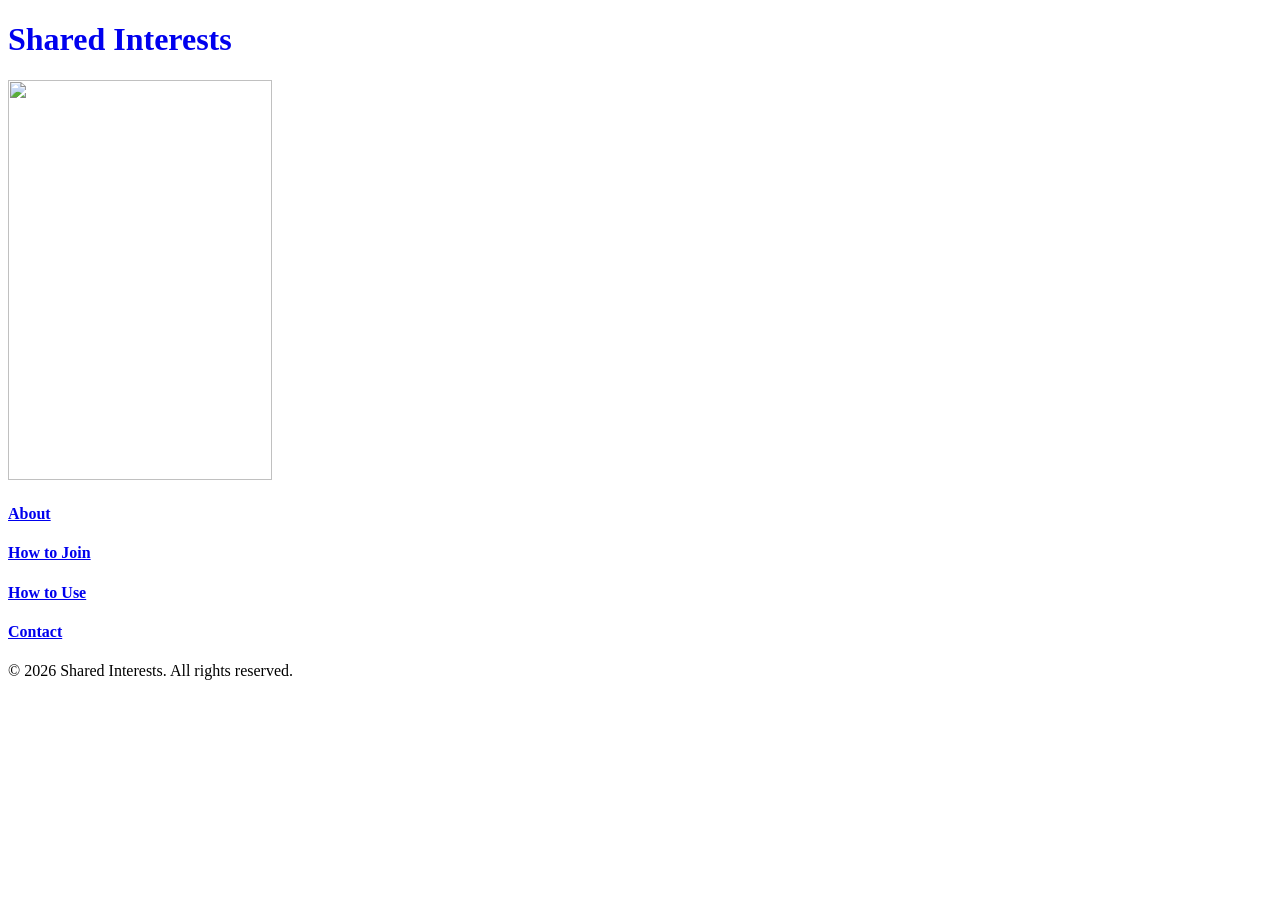
==== html/index.html @ d55abf04 "Add files via upload" ====
<!DOCTYPE html>
<html lang="en">
<head>
    <meta charset="UTF-8">
    <meta name="viewport" content="width=device-width, initial-scale=1.0">
    <title>Shared Interests: A Zotero Project</title>
    <link rel="icon" type="image/x-icon" href="website_5966037.png">
    <link rel="stylesheet" href="css/style.css">
</head>
<body>
    <h1>
        <a style="text-decoration: none;" href="index.html">Shared Interests</a>
    </h1>
   <p> 
    <img src="260131000090130025.jpg" width="264" height="400"> </a>
   </p>
    <main>
        <section>
            <h4><a href="about.html">About</a><h2></h4>
        </section>
        <section>
           <h4><a href="how-to-join.html">How to Join</a></h4>
        </section>
         <section>
            <h4><a href="how-to-use.html">How to Use</a></h4>
        </section>
         <section>
          <h4> <a href="contact.html">Contact</a></h4>
        </section>
    </main>
    <footer>
        <p>&copy; 2026 Shared Interests. All rights reserved.</p>
    </footer>
    <script src="js/script.js"></script>
</body>
</html>
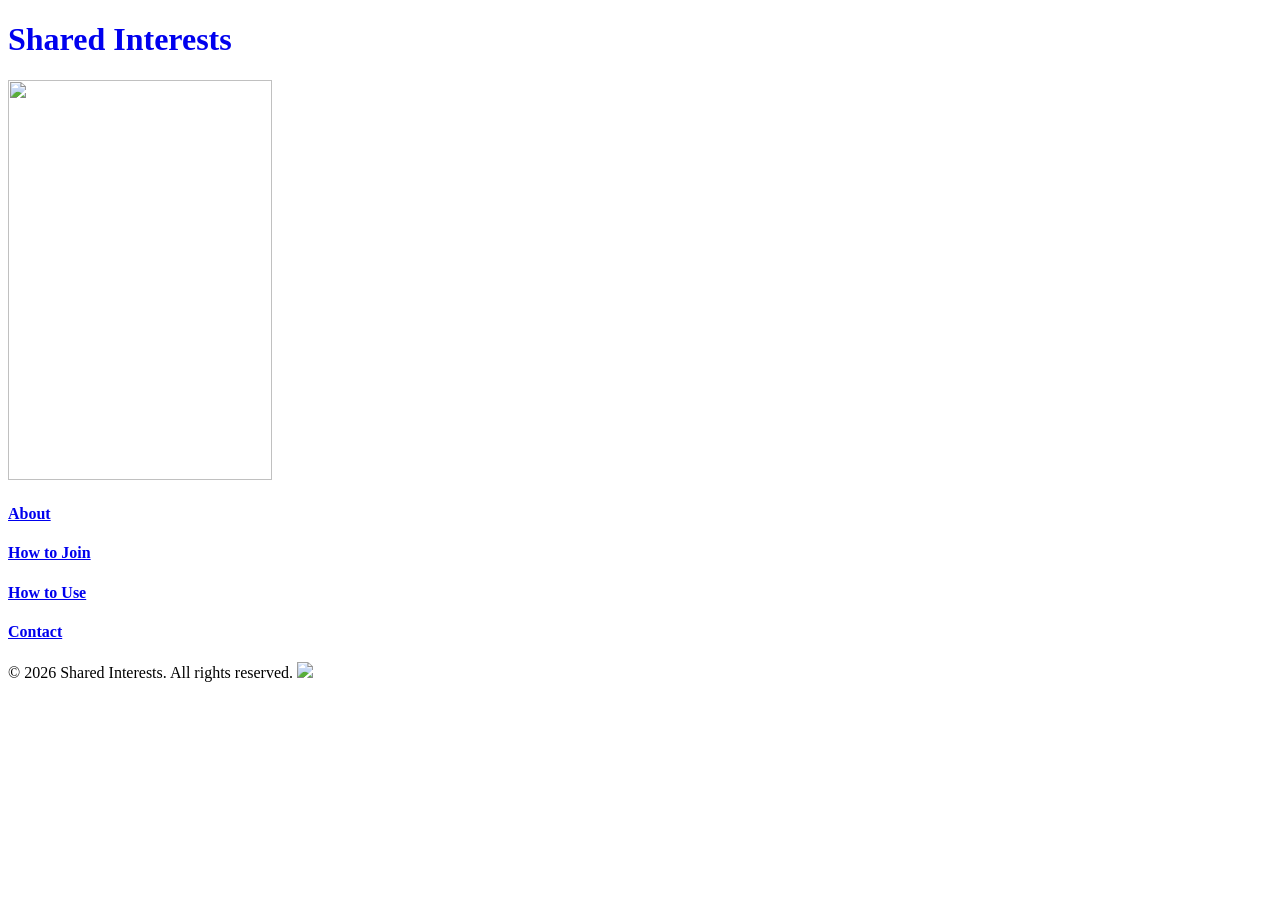
==== commit 3904dcab: "Add files via upload" ====
--- a/html/index.html
+++ b/html/index.html
@@ -4,7 +4,7 @@
     <meta charset="UTF-8">
     <meta name="viewport" content="width=device-width, initial-scale=1.0">
     <title>Shared Interests: A Zotero Project</title>
-    <link rel="icon" type="image/x-icon" href="website_5966037.png">
+    <link rel="icon" type="image/x-icon" href="images/website_5966037.png">
     <link rel="stylesheet" href="css/style.css">
 </head>
 <body>
@@ -12,7 +12,7 @@
         <a style="text-decoration: none;" href="index.html">Shared Interests</a>
     </h1>
    <p> 
-    <img src="260131000090130025.jpg" width="264" height="400"> </a>
+    <img src="images/260131000090130025.jpg" width="264" height="400"> </a>
    </p>
     <main>
         <section>
@@ -29,7 +29,9 @@
         </section>
     </main>
     <footer>
-        <p>&copy; 2026 Shared Interests. All rights reserved.</p>
+        <p>&copy; 2026 Shared Interests. All rights reserved.
+            <img src="images/ridgewood.cdcb4972f00a.png"></a>
+        </p>
     </footer>
     <script src="js/script.js"></script>
 </body>
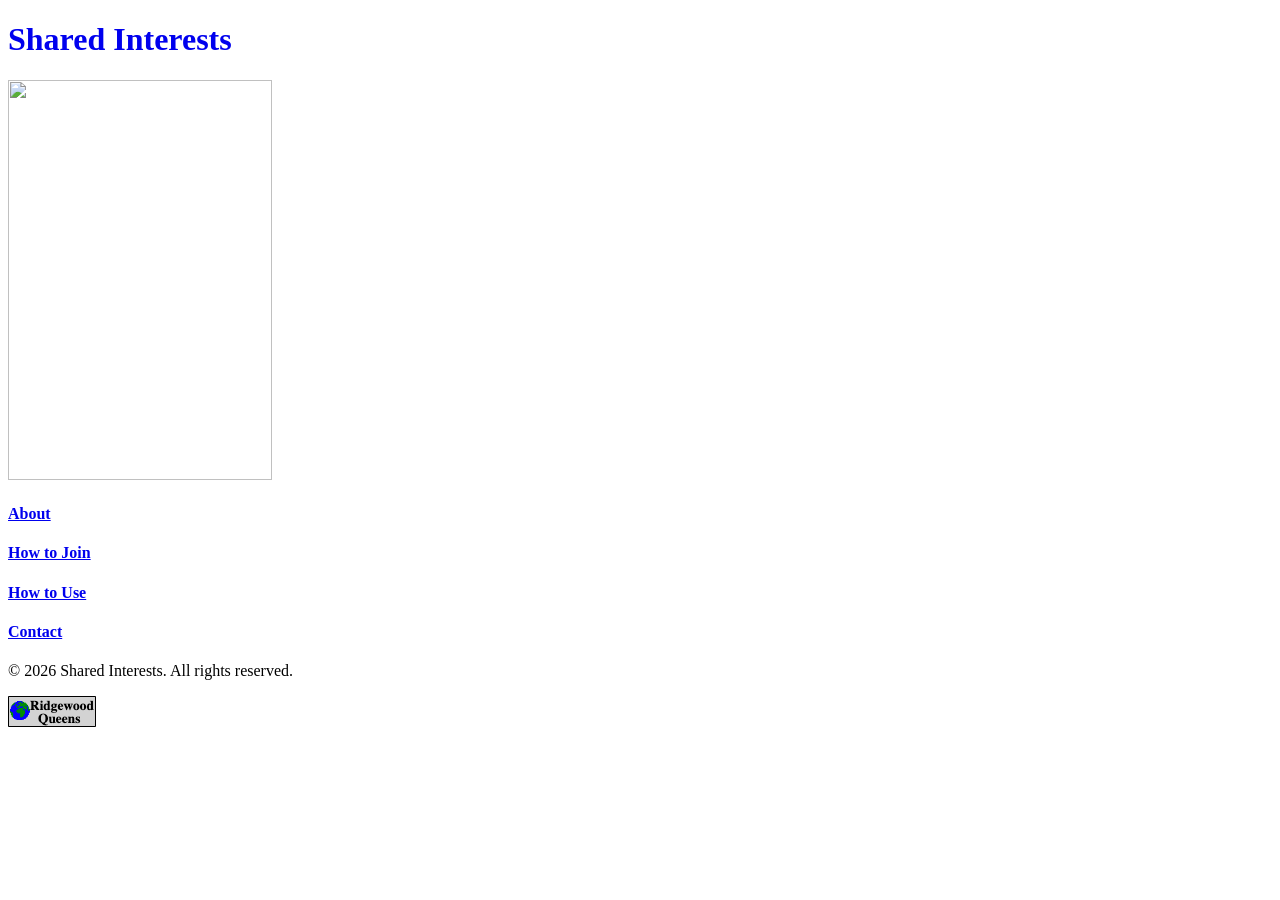
==== commit 5c06a9a6: "Fix HTML structure and correct footer content" ====
--- a/html/index.html
+++ b/html/index.html
@@ -29,10 +29,10 @@
         </section>
     </main>
     <footer>
-        <p>&copy; 2026 Shared Interests. All rights reserved.
-            <img src="images/ridgewood.cdcb4972f00a.png"></a>
+        <p>&copy; 2026 Shared Interests. All rights reserved.</p>
+          <p><img src="images/ridgewood.cdcb4972f00a.png"></a>
         </p>
     </footer>
     <script src="js/script.js"></script>
 </body>
-</html>+</html>
